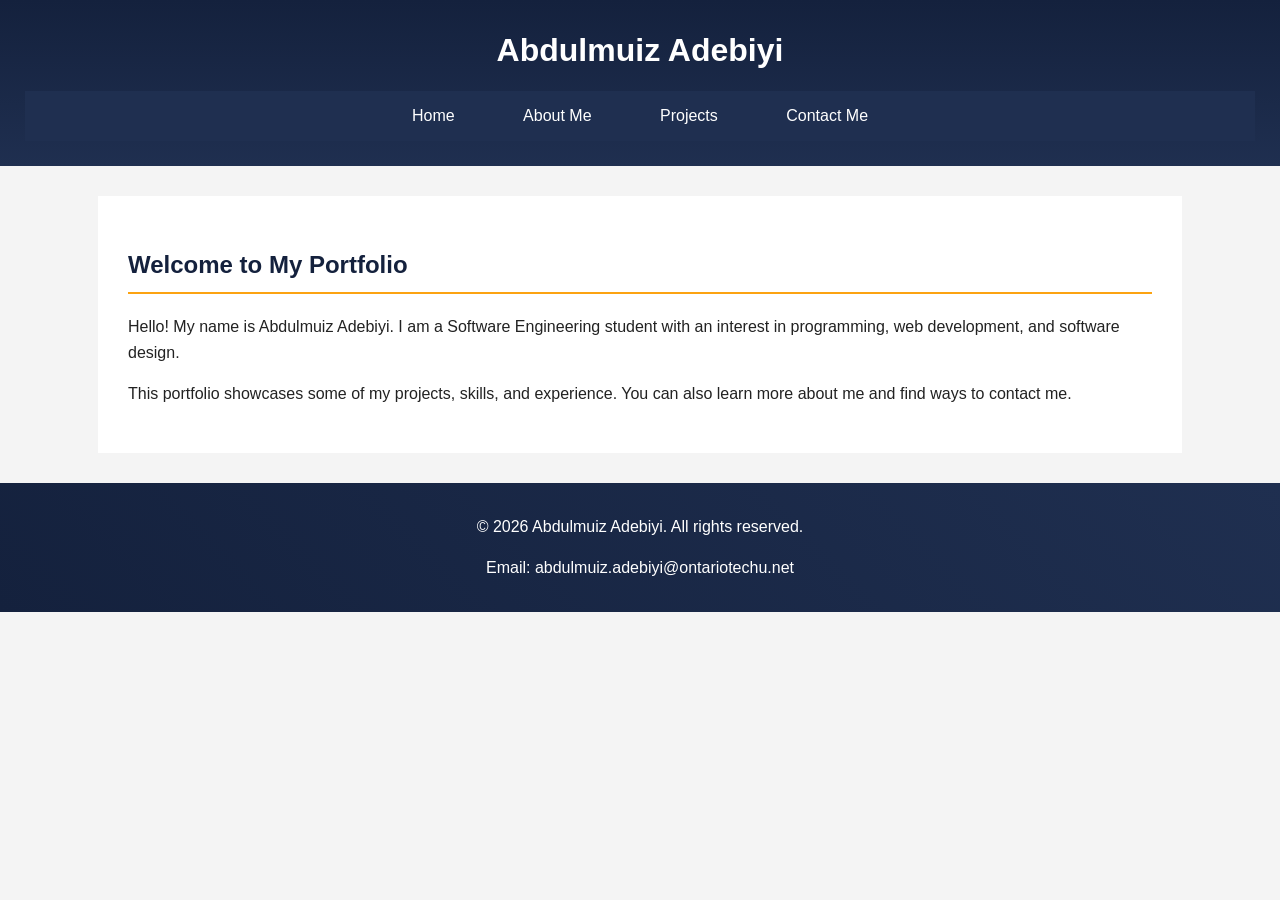
==== index.html @ 07cb5091 "Create portfolio website structure and responsive design" ====
<!DOCTYPE html>
<html lang="en">
<head>
    <meta charset="UTF-8">
    <meta name="viewport" content="width=device-width">
    <title>Home | Abdulmuiz Adebiyi Portfolio</title>
    
    <!-- Desktop/Laptop stylesheet -->
    <link href="full.css" rel="stylesheet" type="text/css"
          media="only screen and (min-width: 961px)">

     <!-- Tablet stylesheet -->
    <link href="tablet.css" rel="stylesheet" type="text/css"
          media="only screen and (min-width: 481px) and (max-width: 960px)">
    
    <!-- Phone stylesheet -->
    <link href="phone.css" rel="stylesheet" type="text/css"
          media="only screen and (max-width: 480px)">
</head>
<body>
    <header>
        <h1>Abdulmuiz Adebiyi</h1>
        <nav>
            <a href="index.html">Home</a>
            <a href="about.html">About Me</a>
            <a href="projects.html">Projects</a>
            <a href="contact.html">Contact Me</a>
        </nav>
    </header>
  <main>
    <section>
        <h2>Welcome to My Portfolio</h2>

        <p>
            Hello! My name is Abdulmuiz Adebiyi. I am a Software Engineering
            student with an interest in programming, web development, and
            software design.
        </p>

        <p>
            This portfolio showcases some of my projects, skills, and
            experience. You can also learn more about me and find ways
            to contact me.
        </p>
    </section>
</main>
<footer>
    <p>&copy; 2026 Abdulmuiz Adebiyi. All rights reserved.</p>
    <p>Email: abdulmuiz.adebiyi@ontariotechu.net</p>
</footer>

</body>
</html>
---- full.css ----
/* Desktop/Laptop stylesheet */

/* General page styling */
body {
    margin: 0;
    padding: 0;
    font-family: Arial, Helvetica, sans-serif;
    background-color: #f4f4f4;
    color: #222222;
    line-height: 1.6;
}

/* Header */
header {
    background: linear-gradient(#14213d, #1f2f50);
    color: white;
    text-align: center;
    padding: 25px;
}

header h1 {
    margin: 0 0 15px 0;
}

/* Navigation */
nav {
    background-color: #1f2f50;
    padding: 12px;
}

nav a {
    color: white;
    text-decoration: none;
    margin: 0 20px;
    padding: 8px 12px;
}

nav a:hover {
    background-color: #fca311;
    color: #14213d;
}

/* Main page content */
main {
    width: 80%;
    max-width: 1100px;
    margin: 30px auto;
    background-color: white;
    padding: 30px;
}

/* Headings */
h2 {
    color: #14213d;
    border-bottom: 2px solid #fca311;
    padding-bottom: 8px;
}

h3 {
    color: #14213d;
}

/* Project cards */
article {
    background-color: #f7f7f7;
    border-left: 5px solid #fca311;
    margin: 20px 0;
    padding: 20px;
}

/* Profile image */
.profile-photo {
    width: 250px;
    height: auto;
    display: block;
    margin: 20px auto;
    border-radius: 10px;
}

/* Video */
video {
    display: block;
    width: 70%;
    max-width: 700px;
    margin: 20px auto;
}

/* Contact form */
form {
    width: 70%;
    margin: 20px auto;
}

label {
    display: block;
    margin-top: 15px;
    font-weight: bold;
}

input[type="text"],
input[type="email"],
textarea {
    width: 100%;
    padding: 10px;
    margin-top: 5px;
    box-sizing: border-box;
    border: 1px solid #aaaaaa;
}

textarea {
    resize: vertical;
}

input[type="submit"] {
    background-color: #14213d;
    color: white;
    border: none;
    padding: 12px 20px;
    margin-top: 20px;
    cursor: pointer;
}

input[type="submit"]:hover {
    background-color: #fca311;
    color: #14213d;
}

/* Footer */
footer {
    background: linear-gradient(45deg, #14213d, #1f2f50);
    color: white;
    text-align: center;
    padding: 15px;
    margin-top: 30px;
}
---- tablet.css ----
/* Tablet stylesheet */

body {
    margin: 0;
    padding: 0;
    font-family: Arial, Helvetica, sans-serif;
    background-color: #f4f4f4;
    color: #222222;
    line-height: 1.6;
}

header {
    background-color: #14213d;
    color: white;
    text-align: center;
    padding: 20px;
}

header h1 {
    margin: 0 0 15px 0;
}

nav {
    background-color: #1f2f50;
    padding: 10px;
    text-align: center;
}

nav a {
    color: white;
    text-decoration: none;
    display: inline-block;
    margin: 5px 10px;
    padding: 8px 10px;
}

nav a:hover {
    background-color: #fca311;
    color: #14213d;
}

main {
    width: 85%;
    margin: 20px auto;
    background-color: white;
    padding: 25px;
    box-sizing: border-box;
}

h2 {
    color: #14213d;
    border-bottom: 2px solid #fca311;
    padding-bottom: 8px;
}

h3 {
    color: #14213d;
}

article {
    background-color: #f7f7f7;
    border-left: 5px solid #fca311;
    margin: 15px 0;
    padding: 15px;
}

.profile-photo {
    width: 220px;
    height: auto;
    display: block;
    margin: 20px auto;
    border-radius: 10px;
}

video {
    display: block;
    width: 90%;
    margin: 20px auto;
}

form {
    width: 85%;
    margin: 20px auto;
}

label {
    display: block;
    margin-top: 15px;
    font-weight: bold;
}

input[type="text"],
input[type="email"],
textarea {
    width: 100%;
    padding: 10px;
    margin-top: 5px;
    box-sizing: border-box;
    border: 1px solid #aaaaaa;
}

textarea {
    resize: vertical;
}

input[type="submit"] {
    background-color: #14213d;
    color: white;
    border: none;
    padding: 12px 20px;
    margin-top: 20px;
    cursor: pointer;
}

input[type="submit"]:hover {
    background-color: #fca311;
    color: #14213d;
}

footer {
    background-color: #14213d;
    color: white;
    text-align: center;
    padding: 15px;
    margin-top: 20px;
}
---- phone.css ----
/* Phone Styles */

body {
    margin: 0;
    font-family: Arial, sans-serif;
    background-color: #f4f4f4;
    color: #222222;
}

header {
    background-color: #14213d;
    color: white;
    text-align: center;
    padding: 20px 10px;
}

header h1 {
    font-size: 28px;
    margin: 0 0 15px 0;
}

nav {
    background-color: #1f3358;
    padding: 10px;
}

nav a {
    display: block;
    color: white;
    text-decoration: none;
    padding: 10px;
    border-bottom: 1px solid #ffffff;
}

nav a:last-child {
    border-bottom: none;
}
/* Main Content */

main {
    width: 90%;
    margin: 20px auto;
}

section {
    background-color: white;
    padding: 20px;
    margin-bottom: 20px;
}

h2 {
    color: #14213d;
    border-bottom: 2px solid #fca311;
    padding-bottom: 10px;
}

article {
    background-color: #f9f9f9;
    padding: 15px;
    margin-bottom: 15px;
}
/* Images and Video */

img {
    max-width: 100%;
    height: auto;
}

.profile-photo {
    display: block;
    width: 180px;
    margin: 15px auto;
}

video {
    width: 100%;
    height: auto;
}
/* Contact Form */

form {
    width: 100%;
}

label {
    display: block;
    margin-top: 15px;
    font-weight: bold;
}

input[type="text"],
input[type="email"],
textarea {
    width: 100%;
    padding: 10px;
    margin-top: 5px;
    box-sizing: border-box;
    border: 1px solid #aaaaaa;
}

textarea {
    resize: vertical;
}

input[type="submit"] {
    background-color: #14213d;
    color: white;
    border: none;
    padding: 12px 20px;
    margin-top: 20px;
    width: 100%;
    cursor: pointer;
}

input[type="submit"]:hover {
    background-color: #fca311;
    color: #14213d;
}
/* Footer */

footer {
    background-color: #14213d;
    color: white;
    text-align: center;
    padding: 15px 10px;
    margin-top: 20px;
    font-size: 14px;
}
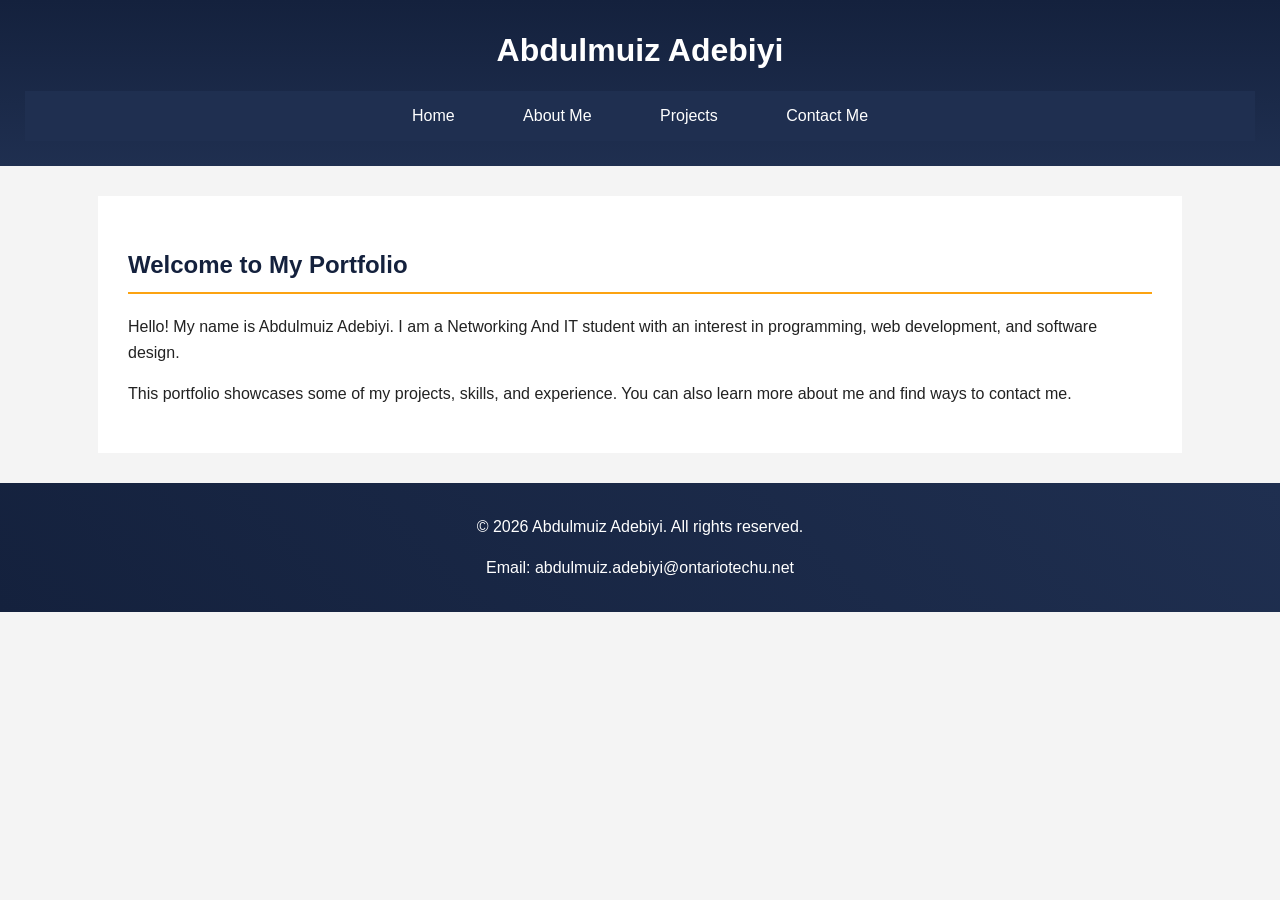
==== commit 5efe68f3: "Update portfolio homepage" ====
--- a/index.html
+++ b/index.html
@@ -32,7 +32,7 @@
         <h2>Welcome to My Portfolio</h2>
 
         <p>
-            Hello! My name is Abdulmuiz Adebiyi. I am a Software Engineering
+            Hello! My name is Abdulmuiz Adebiyi. I am a Networking And IT 
             student with an interest in programming, web development, and
             software design.
         </p>
